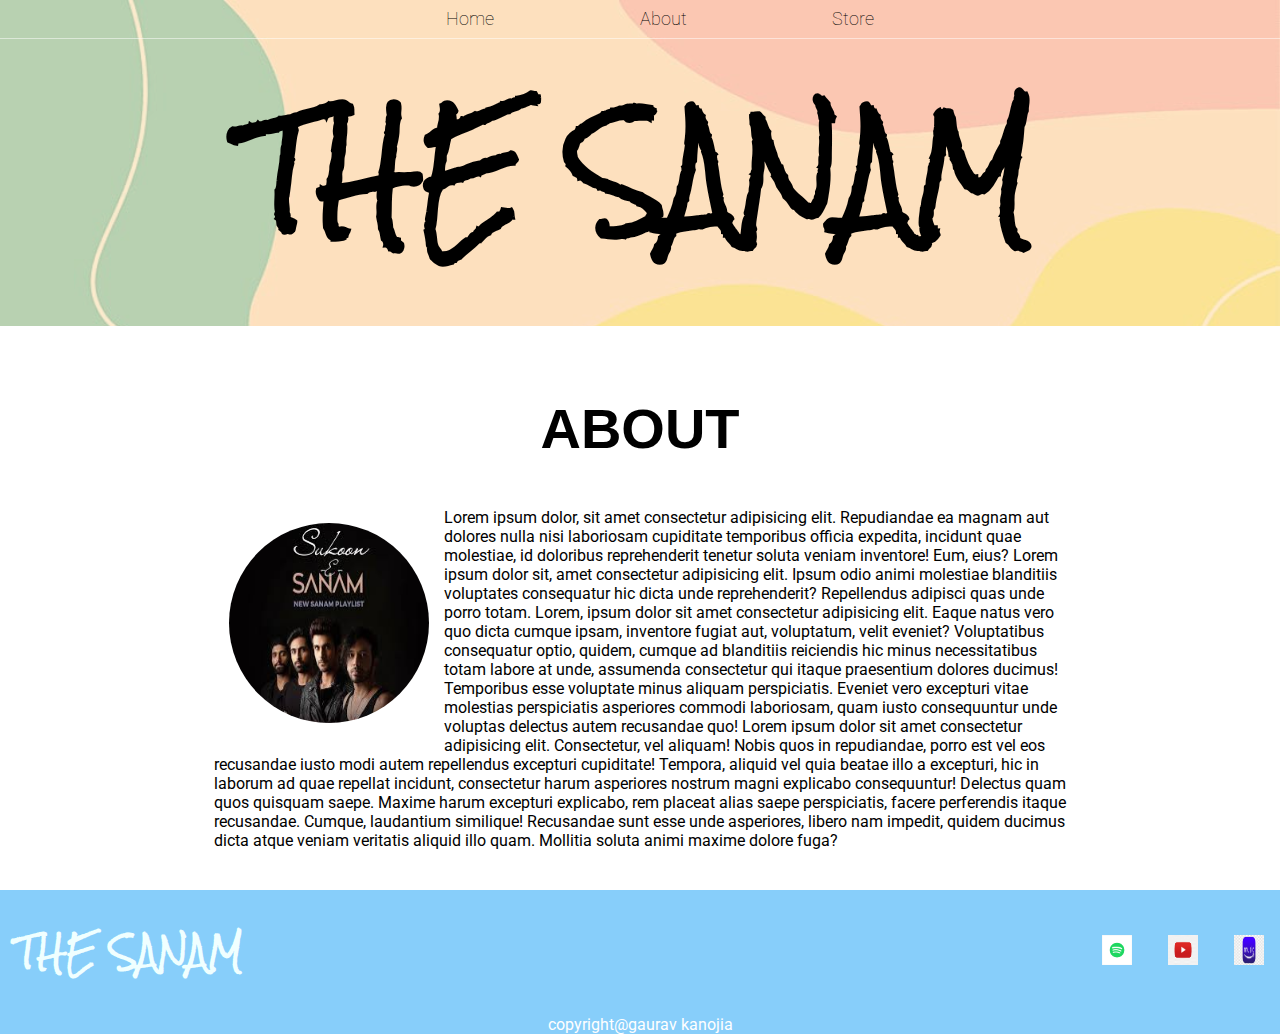
==== 1about.html @ ebbb83c4 "first commit" ====
<!DOCTYPE html>
<html lang="en">

<head>
    <meta charset="UTF-8">
    <meta http-equiv="X-UA-Compatible" content="IE=edge">
    <meta name="viewport" content="width=device-width, initial-scale=1.0">
    <title>Sanam/About</title>
    <link rel="stylesheet" href="style.css">
</head>

<body>
    <header class="mainhead">
        <nav class="nav  mainnav">
            <ul>
                <li><a href="index.html">Home</a></li>
                <li><a href="1about.html">About</a></li>
                <li><a href="store.html">Store</a></li>
            </ul>
        </nav>

        <h1 class="b1  b2"> THE SANAM</h1>
    </header>
    <section class="s1  s2">
        <h2 class="secheader">ABOUT</h2>
        <img class=" aboutimg" src="images/music3.jpg" alt="">
        <p>
            Lorem ipsum dolor, sit amet consectetur adipisicing elit. Repudiandae ea magnam aut dolores nulla nisi
            laboriosam cupiditate temporibus officia expedita, incidunt quae molestiae, id doloribus reprehenderit
            tenetur soluta veniam inventore! Eum, eius?
            Lorem ipsum dolor sit, amet consectetur adipisicing elit. Ipsum odio animi molestiae blanditiis voluptates
            consequatur hic dicta unde reprehenderit? Repellendus adipisci quas unde porro totam.
            Lorem, ipsum dolor sit amet consectetur adipisicing elit. Eaque natus vero quo dicta cumque ipsam, inventore
            fugiat aut, voluptatum, velit eveniet? Voluptatibus consequatur optio, quidem, cumque ad blanditiis
            reiciendis hic minus necessitatibus totam labore at unde, assumenda consectetur qui itaque praesentium
            dolores ducimus! Temporibus esse voluptate minus aliquam perspiciatis. Eveniet vero excepturi vitae
            molestias perspiciatis asperiores commodi laboriosam, quam iusto consequuntur unde voluptas delectus autem
            recusandae quo!
            Lorem ipsum dolor sit amet consectetur adipisicing elit. Consectetur, vel aliquam! Nobis quos in
            repudiandae, porro est vel eos recusandae iusto modi autem repellendus excepturi cupiditate! Tempora,
            aliquid vel quia beatae illo a excepturi, hic in laborum ad quae repellat incidunt, consectetur harum
            asperiores nostrum magni explicabo consequuntur! Delectus quam quos quisquam saepe. Maxime harum excepturi
            explicabo, rem placeat alias saepe perspiciatis, facere perferendis itaque recusandae. Cumque, laudantium
            similique! Recusandae sunt esse unde asperiores, libero nam impedit, quidem ducimus dicta atque veniam
            veritatis aliquid illo quam. Mollitia soluta animi maxime dolore fuga?


        </p>



    </section>
    <footer class="mainfooter">
        <div class="mainfooter mainfoot1">
        <h3 class="b1 footheader">THE SANAM</h3>
        <ul class="nav footnav">
            <li><a href=" https://spotify.com" target="_blank">
                    <img src="images/spotify_logo.png" width="50" height="40">

                </a>
            </li>
            <li><a href="https://youtube.com" target="_blank">
                    <img src="images/youtube_music.jpg" width="50" height="25">
                </a>
            </li>
            <li><a href="https://music.amazon.in" target="_blank">
                    <img src="images/amazon_music.jpg" width="50" height="25">
                </a>
            </li>
        </ul>
    </div>
    </footer>
    <footer class="cp">copyright@gaurav kanojia</footer>

</body>
</html>
---- style.css ----
@import url('https://fonts.googleapis.com/css2?family=PT+Serif&family=Playfair+Display:ital@1&family=Roboto:wght@300&display=swap');
@import url('https://fonts.googleapis.com/css2?family=Rock+Salt&display=swap');
* {
    box-sizing: border-box;
    font-family: 'Roboto', sans-serif;

}

html,body{
    margin: 0px;
    padding: 0px;
}

.nav ul{
    margin: 0px;
}

.nav li{
    display: inline;
}

.nav a{
    display: inline-block;
    padding: .5em;
    text-decoration: none;
    color:black;
}

.nav a:hover{
    background-color: gray;
}

.mainnav{
    text-align: center;
    font-size: 1.1em;
    font-weight: lighter;
    border-bottom: 1px solid rgba(255,255,255, .5);
}

.mainnav li{
    padding: 0 5%;
}


.mainhead {
    background-color: blanchedalmond;
    background-image: url("images/backgroundhead.jpg");
    background-blend-mode: multiply;
    background-size: cover;
    padding-bottom: 20px;
}

.b1{
    text-align: center;
    margin: 0px;
    font-size: 4em;
    font-family: 'Rock Salt', cursive;
}
.b2{
    font-size: 7em;
}
.s1{
    margin: 1em;
}
.s2{
    padding: 1.5em;
    max-width: 900px;
    margin: 0 auto;
}
.secheader{
    font-family:'Trebuchet MS', 'Lucida Sans Unicode', 'Lucida Grande', 'Lucida Sans', Arial, sans-serif;
    font-weight: bolder;
    text-align: center;
    font-size: 3.5em;

}
.aboutimg{
    float: left;
    height: 200px;
    width: 200px;
    margin: 15px;
    border-radius: 50%;
}

.mainfooter{
    background-color: lightskyblue;
    color: azure;
    padding: .25em 0;
}

.mainfoot1{
    display: flex;
    align-items: center;
}
.mainfoot1 ul{
    flex-grow: 1;
    text-align: end;
}
.footnav li{
    padding: 0.5em;

}
.footnav img{
    width: 30px;
    height: 30px;
}
.footheader{
    font-size: 2em;
    padding: 0.5em;
}
.cp{
    text-align: center;
    color:white;
    background-color: lightskyblue;
}

.btn{
    text-align: center;
    vertical-align: middle;
    padding: 0.67em;
    cursor: pointer;    
}

.btnindex1{
    margin: .5em 15% 2em 15%;
    border: 2px solid purple;
    background-color: rgba(255,255,255,.1);
    font-size: 1.5em;
    border-radius: 0px;
    font-weight: lighter;
    padding-left: 2em;
    padding-right: 2em;

}
.btnindex1:hover{
    background-color: rgb(215, 188, 241);
}
.btnplay{
    display: block;
    margin: 0 auto;
    color: rgb(33, 2, 33);
    font-size: 4em;
    border-radius: 50%;
    padding: 0px;
    width: 100px;
    height: 100px;
}
.tours{
    border-bottom: 1px solid black;
    padding-bottom: 1em;
    margin-bottom: 1em;
}
.lt{
    border-bottom: none;
}
.touritem{
    display: inline-block;
    padding-right: .5em;
}
.tourdate{
    color: black;
    font-weight: bold;
    width: 11%;
}
.tourcity{
    width: 24%;
}
.tourarena{
    width: 42%;
}
.tourbtn{
    max-width: 19%;
    color: white;
    background-color: lightskyblue;
    border: none;
    border-radius: 0.3em;
    font-weight: bold;

}
.tourbtn:hover{
    background-color: rgb(12, 90, 138);
}
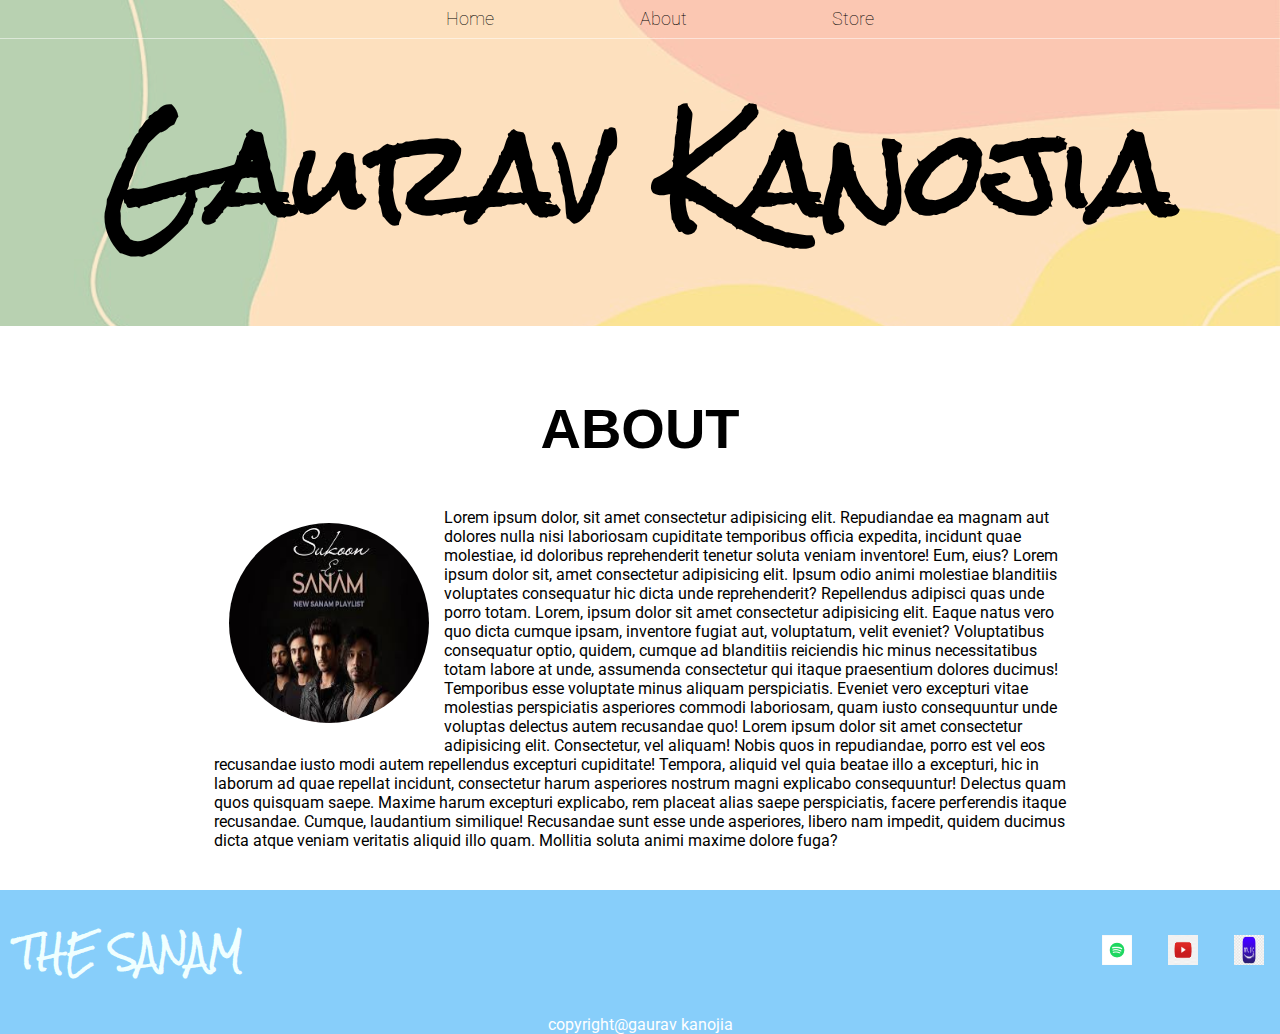
==== commit 27ef3d6a: "second commit" ====
--- a/1about.html
+++ b/1about.html
@@ -19,7 +19,7 @@
             </ul>
         </nav>
 
-        <h1 class="b1  b2"> THE SANAM</h1>
+        <h1 class="b1  b2"> Gaurav Kanojia</h1>
     </header>
     <section class="s1  s2">
         <h2 class="secheader">ABOUT</h2>
